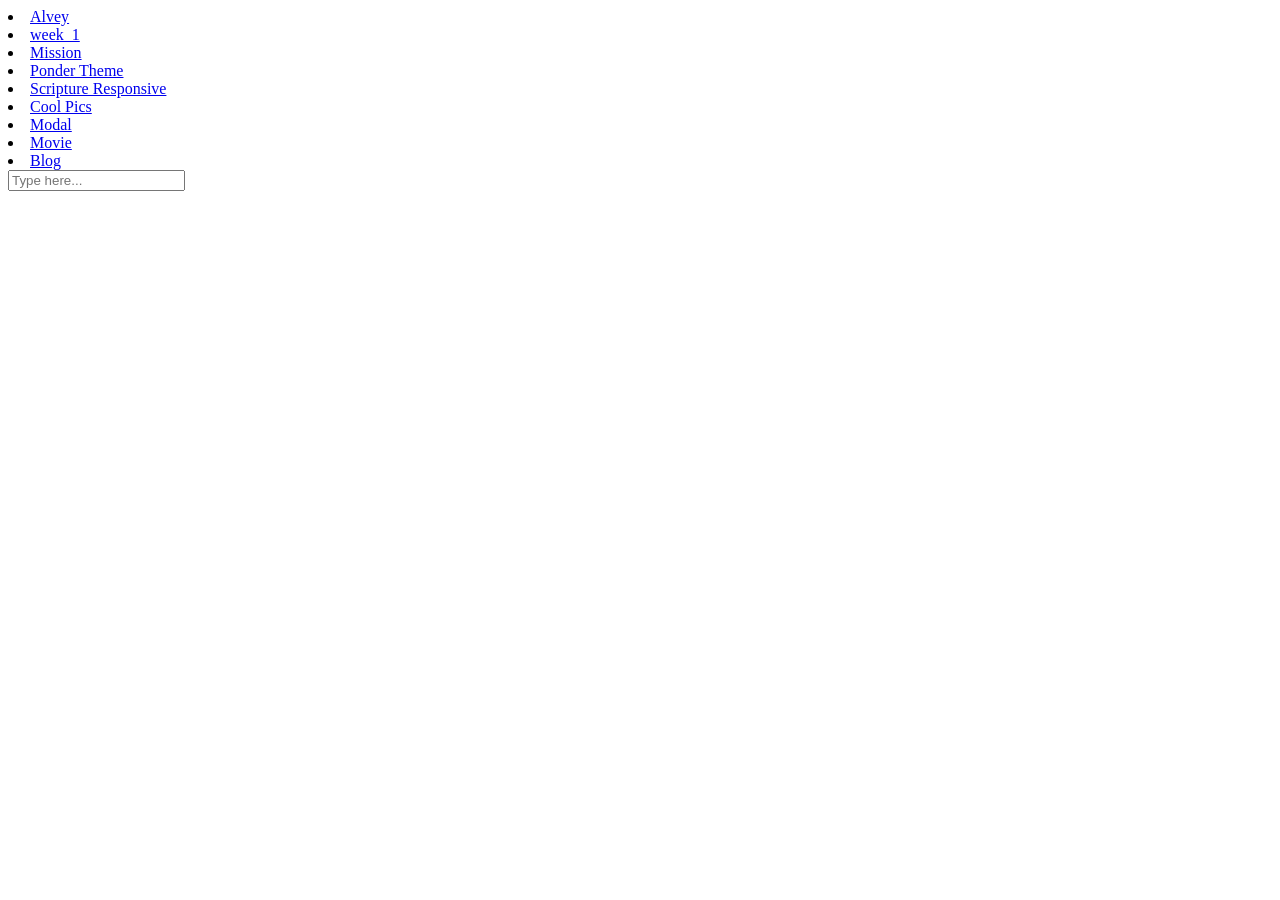
==== index.html @ 7b026cee "minorfix" ====
<!DOCTYPE html>
<html lang="en">
<head>
    <meta charset="UTF-8">
    <meta name="viewport" content="width=device-width, initial-scale=1.0">
    <title>Document</title>
    <scriptsrc="index.js" defer></script>
</head>
<body>
    <li>
        <a href="week_1/Alvey/index.html">Alvey</a> 
    </li>
    <li>
        <a href="week_1/sandbox/week_1.html">week_1</a>
    </li>
    <li>
        <a href="week_1/mission/index.html">Mission</a>
    </li>
    <li>
        <a href="week_2/dom-theme/dom-theme.html">Ponder Theme</a>
    </li>
    <li>
        <a href="week_3/practice/practice.html">Scripture Responsive</a>
    </li>
    <li>
        <a href="week_3/cool_pics/index.html">Cool Pics</a>
    </li>
    <li>
        <a href="week_4/modal/index.html">Modal</a>
    </li>
    <li>
        <a href="week_5/movie/movie.html">Movie</a>
    </li>
    <li>
        <a href="week_5/blog/blog.html">Blog</a>
    </li>
    <input type="text" id="search" placeholder="Type here..."/>
</body>
</html>
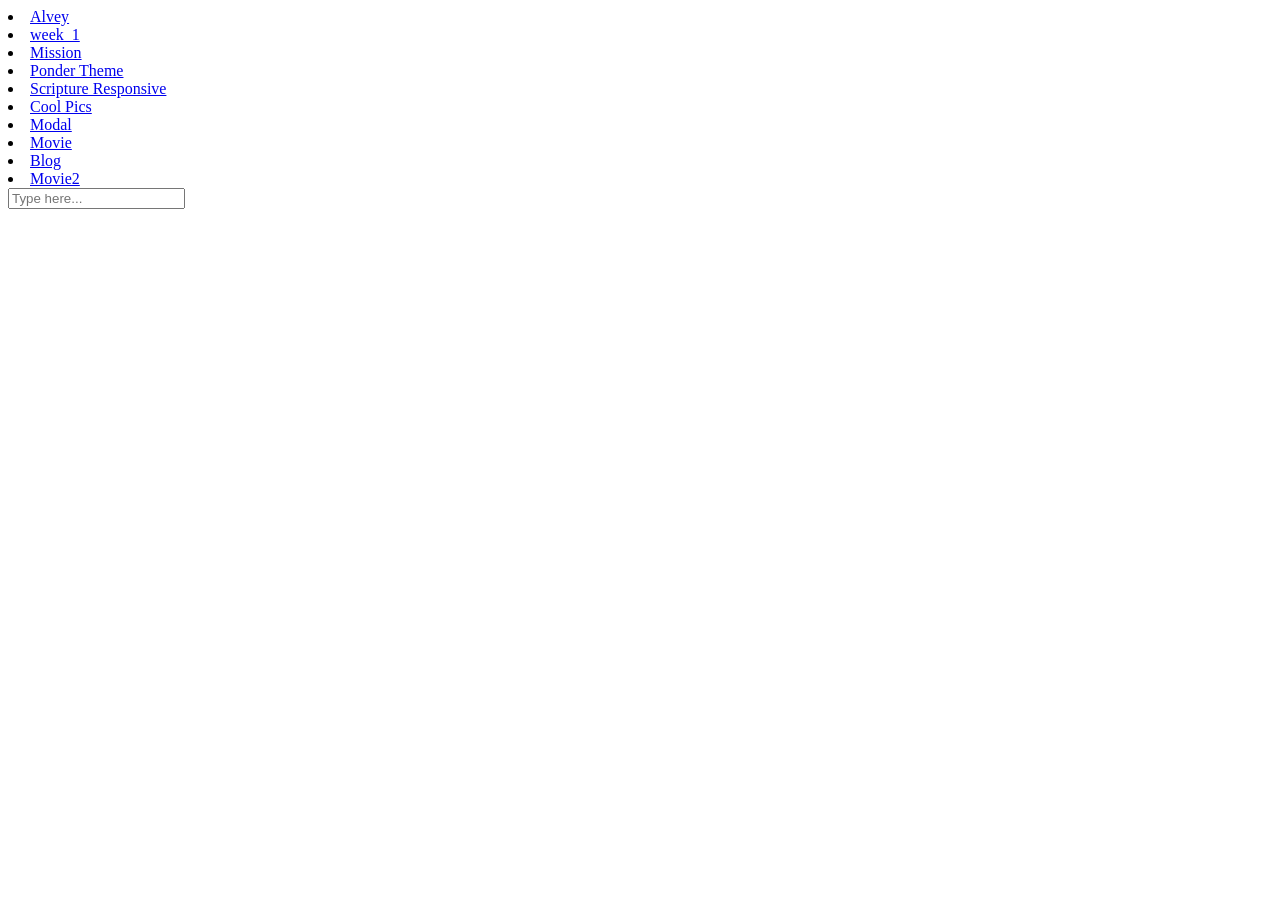
==== commit 01af3685: "fix" ====
--- a/index.html
+++ b/index.html
@@ -34,6 +34,9 @@
     <li>
         <a href="week_5/blog/blog.html">Blog</a>
     </li>
+    <li>
+        <a href="week_6/movie2/movie2.html">Movie2</a>
+    </li>
     <input type="text" id="search" placeholder="Type here..."/>
 </body>
 </html>
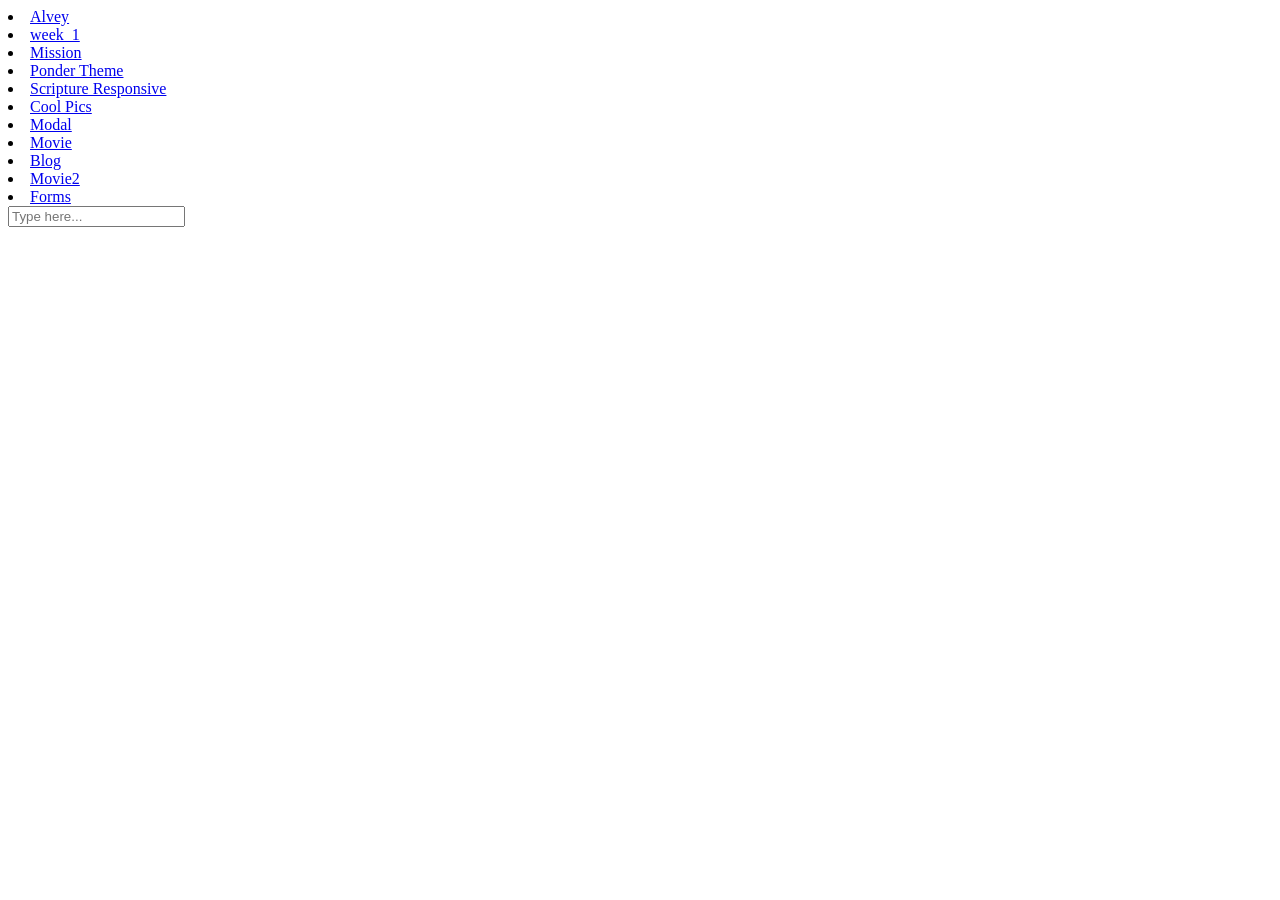
==== commit 08b94608: "forms" ====
--- a/index.html
+++ b/index.html
@@ -37,6 +37,9 @@
     <li>
         <a href="week_6/movie2/movie2.html">Movie2</a>
     </li>
+    <li>
+        <a href="week_7/forms/forms.html">Forms</a>
+    </li>
     <input type="text" id="search" placeholder="Type here..."/>
 </body>
 </html>
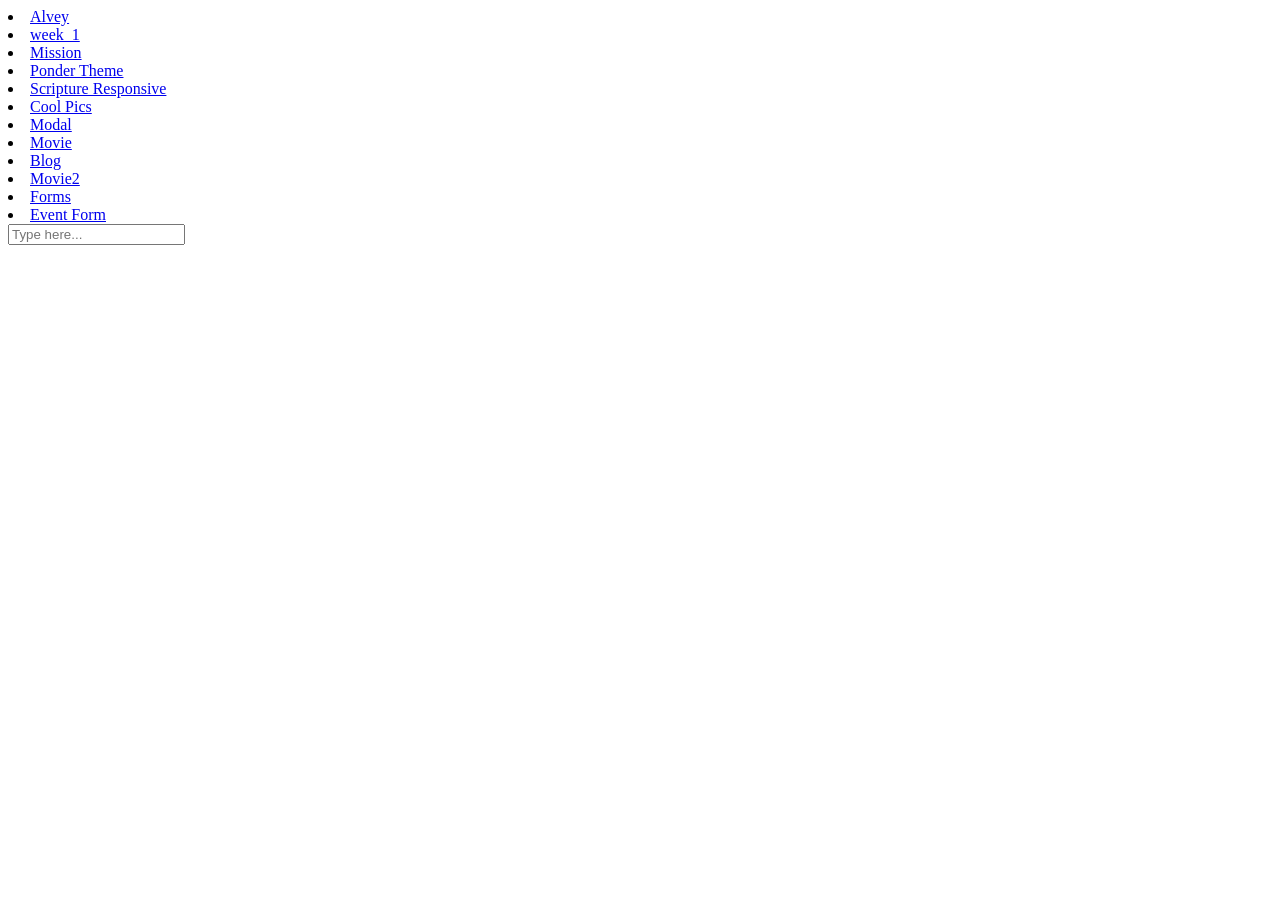
==== commit b4bc3665: "eventform" ====
--- a/index.html
+++ b/index.html
@@ -40,6 +40,9 @@
     <li>
         <a href="week_7/forms/forms.html">Forms</a>
     </li>
+    <li>
+        <a href="week_7/eventform/eventform.html">Event Form</a>
+    </li>
     <input type="text" id="search" placeholder="Type here..."/>
 </body>
 </html>
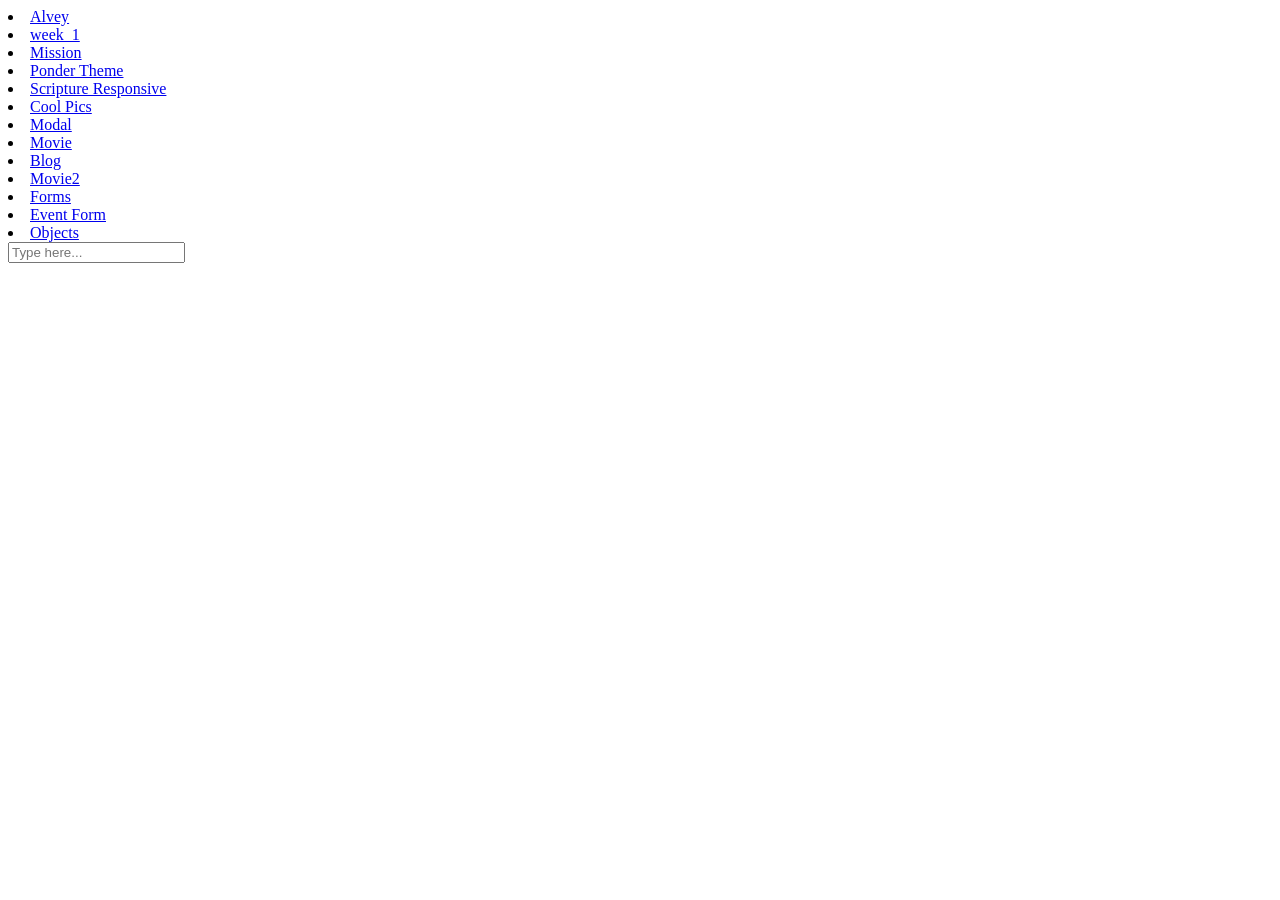
==== commit 6d00675b: "y" ====
--- a/index.html
+++ b/index.html
@@ -43,6 +43,9 @@
     <li>
         <a href="week_7/eventform/eventform.html">Event Form</a>
     </li>
+    <li>
+        <a href="week_8/JS Objects/course.html">Objects</a>
+    </li>
     <input type="text" id="search" placeholder="Type here..."/>
 </body>
 </html>
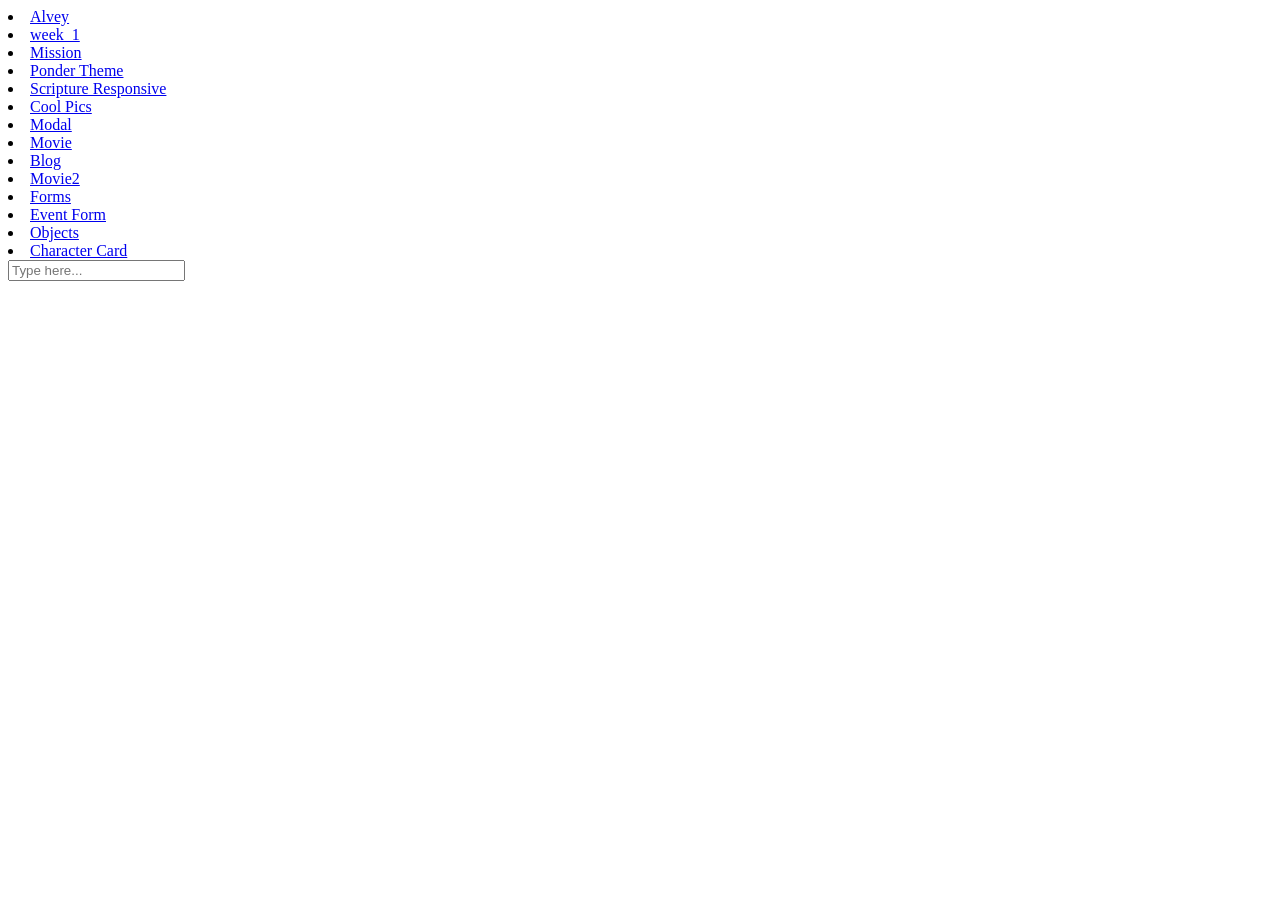
==== commit edb3f8cb: "charCard" ====
--- a/index.html
+++ b/index.html
@@ -46,6 +46,9 @@
     <li>
         <a href="week_8/JS Objects/course.html">Objects</a>
     </li>
+    <li>
+        <a href="week_8/char_card/card.html">Character Card</a>
+    </li>
     <input type="text" id="search" placeholder="Type here..."/>
 </body>
 </html>
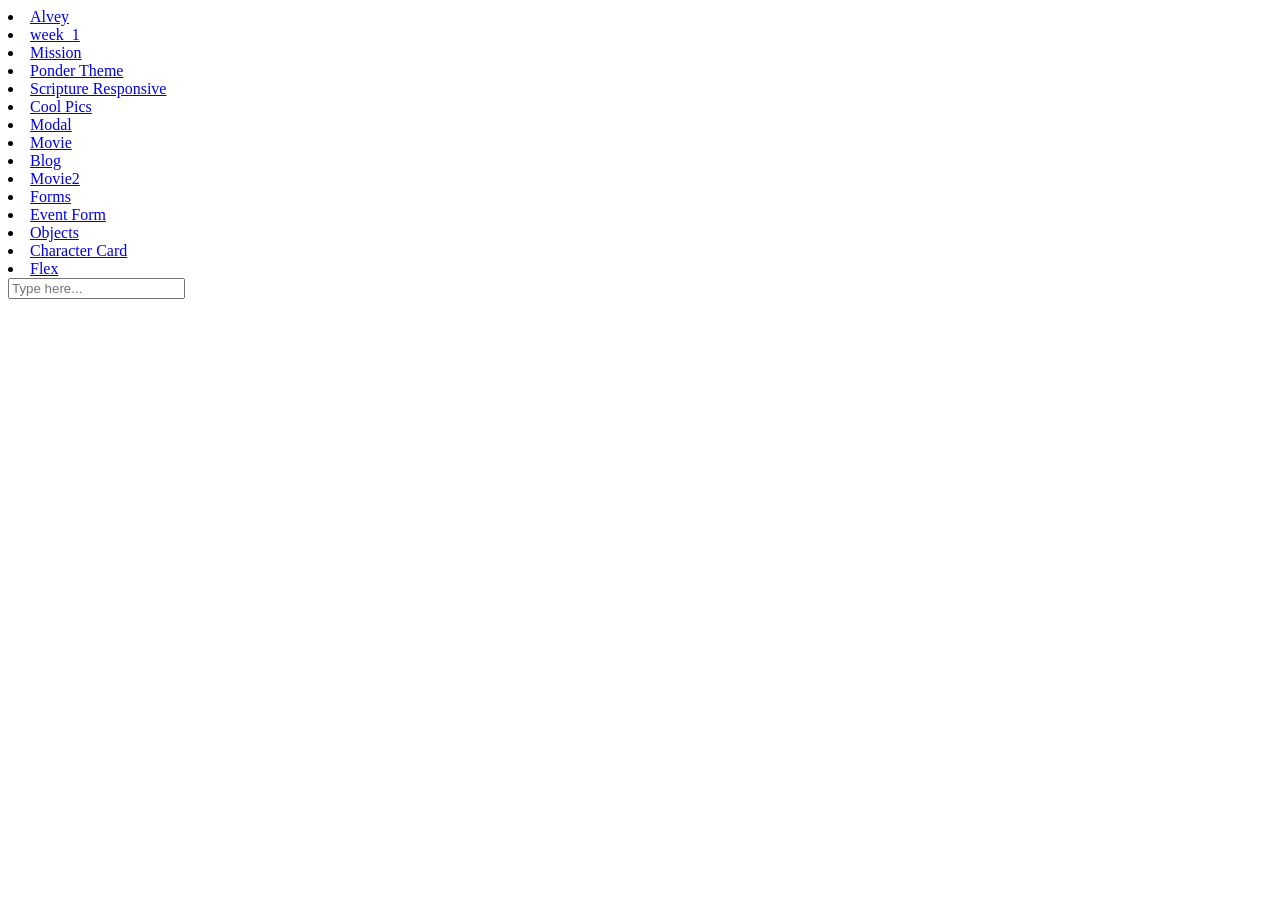
==== commit 957d97fe: "flexponder" ====
--- a/index.html
+++ b/index.html
@@ -49,6 +49,9 @@
     <li>
         <a href="week_8/char_card/card.html">Character Card</a>
     </li>
+    <li>
+        <a href="week_9/flex/flex.html">Flex</a>
+    </li>
     <input type="text" id="search" placeholder="Type here..."/>
 </body>
 </html>
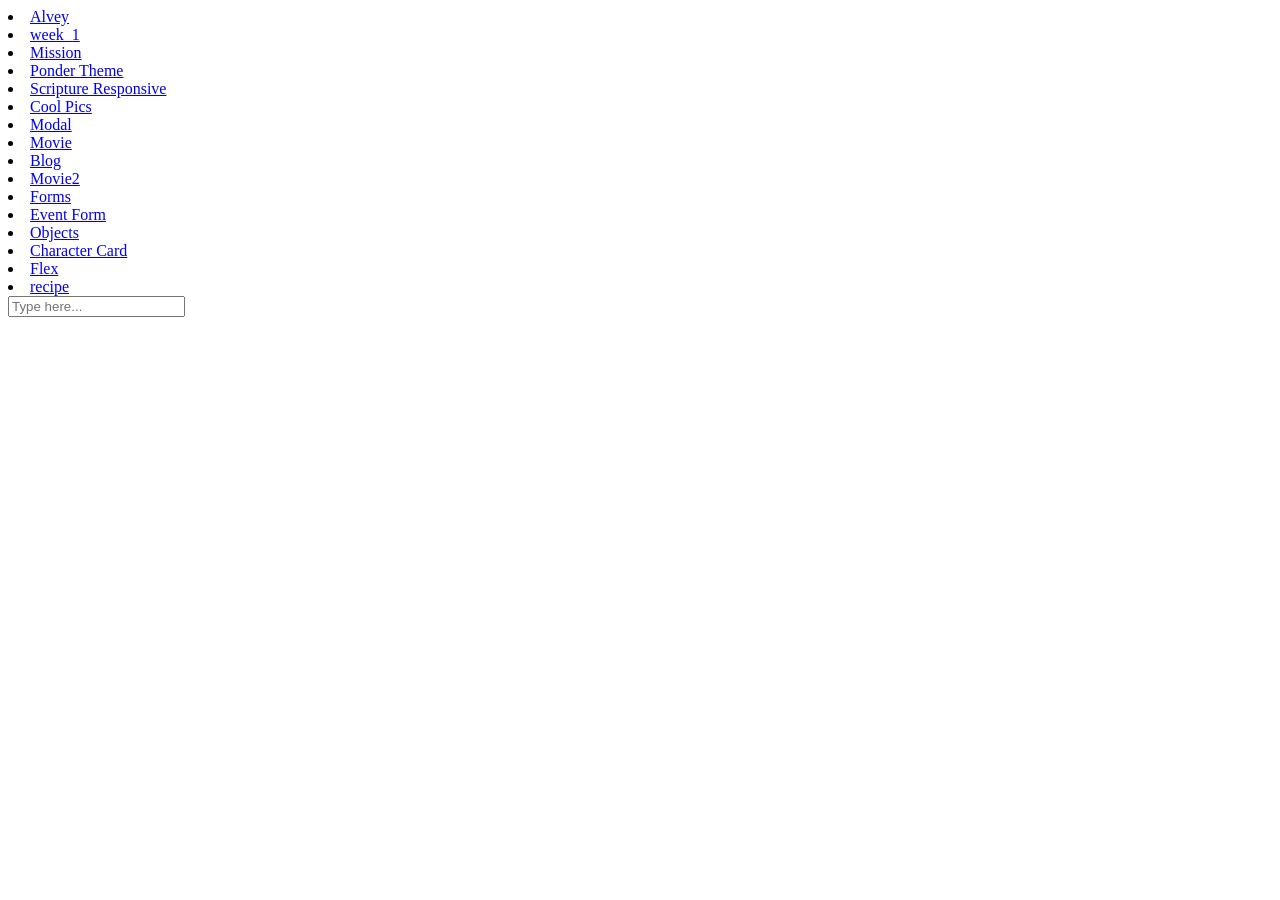
==== commit 191d7919: "fix2" ====
--- a/index.html
+++ b/index.html
@@ -52,6 +52,9 @@
     <li>
         <a href="week_9/flex/flex.html">Flex</a>
     </li>
+    <li>
+        <a href="week_9/recipies/recipies.html">recipe</a>
+    </li>
     <input type="text" id="search" placeholder="Type here..."/>
 </body>
 </html>
